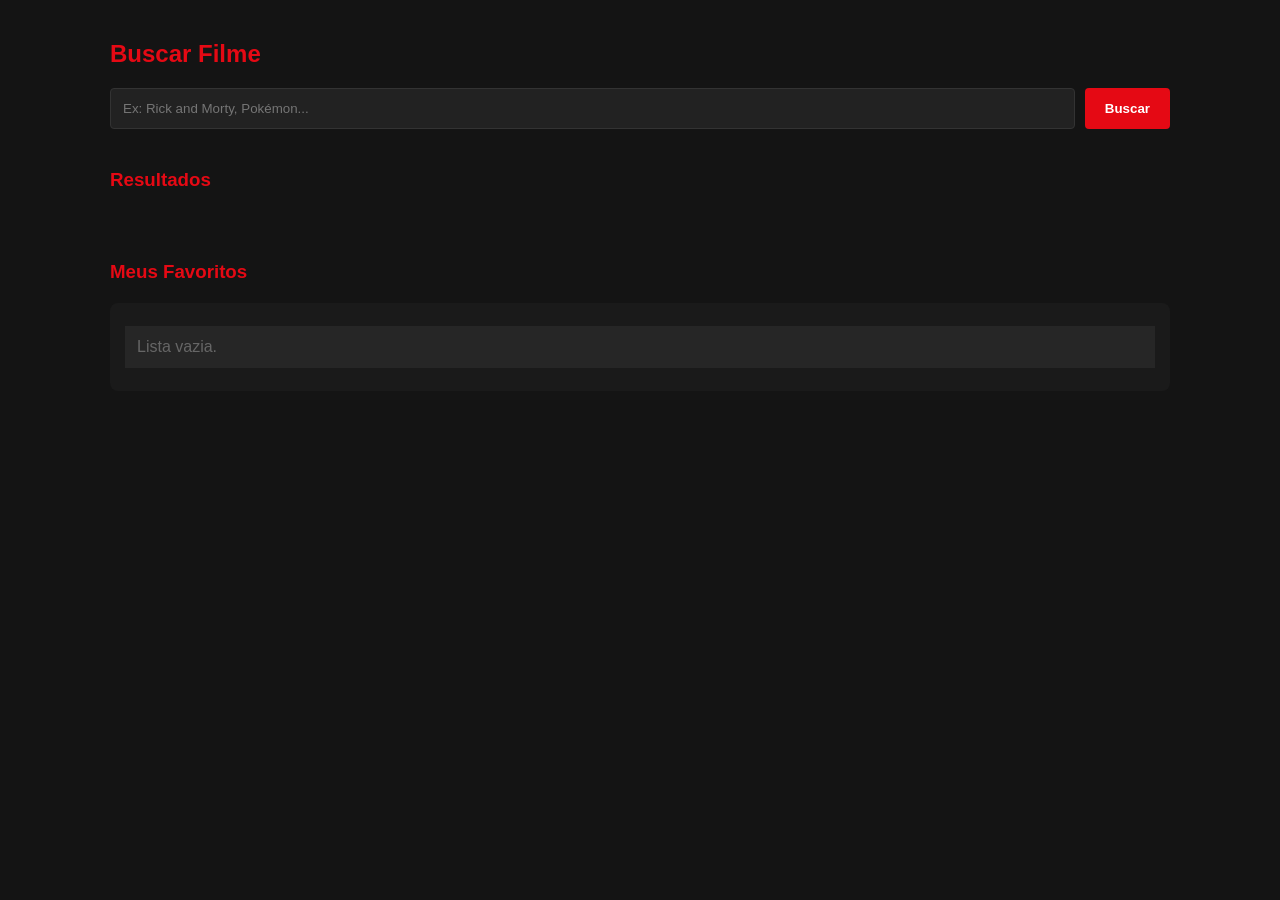
==== Projeto Filmes/index.html @ 30665780 "Add files via upload" ====
<!DOCTYPE html>
<html lang="pt-br">
<head>
    <meta charset="UTF-8">
    <meta name="viewport" content="width=device-width, initial-scale=1.0">
    <title>App Filmes - Home</title>
    <link rel="stylesheet" href="style.css">
</head>
<body>

    <h2>Buscar Filme</h2>
    <form class="search-container" id="formBusca">
        <input id="buscar" placeholder="Ex: Rick and Morty, Pokémon..." required autocomplete="off">
        <button type="submit">Buscar</button>
    </form>

    <h3>Resultados</h3>
    <div id="resultados"></div>

    <h3>Meus Favoritos</h3>
    <ul id="favoritos"></ul>

    <script src="script.js"></script>
</body>
</html>
---- Projeto Filmes/style.css ----
* {
    margin: 0;
    padding: 0;
    box-sizing: border-box;
    font-family: 'Segoe UI', sans-serif;
}

body {
    background-color: #141414;
    color: white;
    padding: 40px 20px;
    max-width: 1100px;
    margin: 0 auto;
}

h2, h3 {
    margin-bottom: 20px;
    color: #E50914;
}

/* Busca */
.search-container { display: flex; gap: 10px; margin-bottom: 40px; }
input#buscar {
    flex: 1; padding: 12px; border-radius: 4px; border: 1px solid #333;
    background: #222; color: white;
}

button {
    cursor: pointer; background: #E50914; color: white; border: none;
    padding: 10px 20px; border-radius: 4px; font-weight: bold; transition: 0.3s;
}
button:hover { background: #b20710; }

/* Grid Home */
#resultados {
    display: grid; grid-template-columns: repeat(auto-fill, minmax(220px, 1fr));
    gap: 20px; margin-bottom: 50px;
}

.card {
    background: #1f1f1f; padding: 20px; border-radius: 8px;
    text-align: center; border: 1px solid #333;
}

.btn-detalhes { background: #444; margin-bottom: 8px; width: 100%; }

/* Layout Detalhes */
.detalhe-container {
    background: #1f1f1f; padding: 30px; border-radius: 8px;
    display: flex; gap: 30px; flex-wrap: wrap; margin-top: 20px;
}
.detalhe-container img { border-radius: 8px; max-width: 250px; box-shadow: 0 5px 15px rgba(0,0,0,0.5); }
.info-filme { flex: 1; min-width: 300px; }
.sinopse { color: #bbb; line-height: 1.6; margin: 15px 0; }

/* Favoritos */
#favoritos { list-style: none; background: #1a1a1a; padding: 15px; border-radius: 8px; }
#favoritos li {
    background: #262626; margin: 8px 0; padding: 12px;
    display: flex; justify-content: space-between; border-left: 5px solid #E50914;
}
.btn-remover { background: none; font-size: 1.2em; color: #777; }
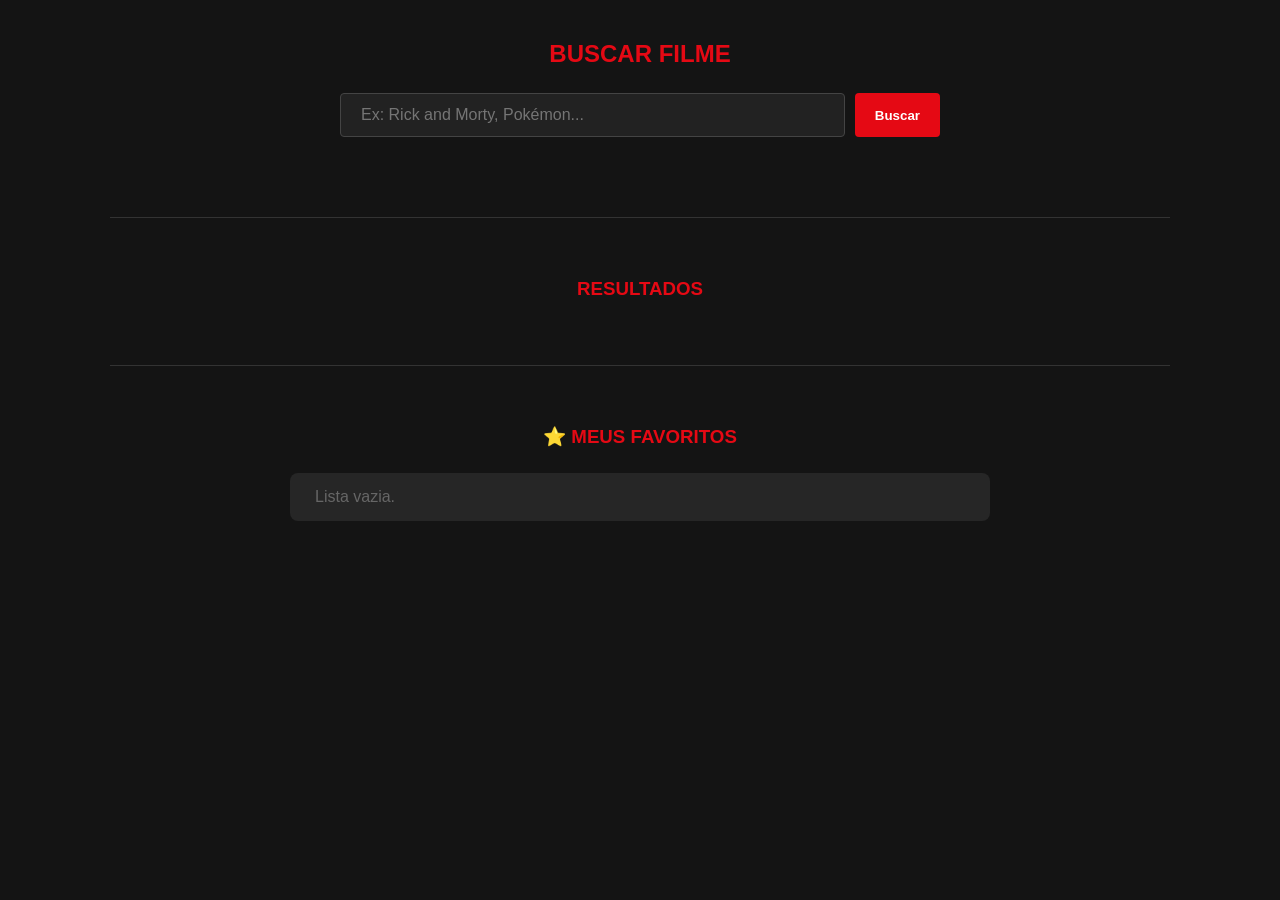
==== commit 69047fce: "Add files via upload" ====
--- a/Projeto Filmes/index.html
+++ b/Projeto Filmes/index.html
@@ -5,20 +5,31 @@
     <meta name="viewport" content="width=device-width, initial-scale=1.0">
     <title>App Filmes - Home</title>
     <link rel="stylesheet" href="style.css">
+    <link rel="manifest" href="manifest.json">
+    <meta name="theme-color" content="#E50914">
+    <meta name="apple-mobile-web-app-capable" content="yes">
 </head>
 <body>
 
-    <h2>Buscar Filme</h2>
-    <form class="search-container" id="formBusca">
-        <input id="buscar" placeholder="Ex: Rick and Morty, Pokémon..." required autocomplete="off">
-        <button type="submit">Buscar</button>
-    </form>
+    <div id="toast-container"></div>
 
-    <h3>Resultados</h3>
-    <div id="resultados"></div>
+    <section>
+        <h2>Buscar Filme</h2>
+        <form class="search-container" id="formBusca">
+            <input id="buscar" placeholder="Ex: Rick and Morty, Pokémon..." required autocomplete="off">
+            <button type="submit">Buscar</button>
+        </form>
+    </section>
 
-    <h3>Meus Favoritos</h3>
-    <ul id="favoritos"></ul>
+    <section>
+        <h3>Resultados</h3>
+        <div id="resultados"></div>
+    </section>
+
+    <section style="border-bottom: none;">
+        <h3>⭐ Meus Favoritos</h3>
+        <ul id="favoritos"></ul>
+    </section>
 
     <script src="script.js"></script>
 </body>
--- a/Projeto Filmes/style.css
+++ b/Projeto Filmes/style.css
@@ -1,62 +1,102 @@
-* {
-    margin: 0;
-    padding: 0;
-    box-sizing: border-box;
-    font-family: 'Segoe UI', sans-serif;
+* { margin: 0; padding: 0; box-sizing: border-box; font-family: 'Segoe UI', sans-serif; }
+
+body {
+    background-color: #141414; color: white; padding: 40px 20px;
+    max-width: 1100px; margin: 0 auto; text-align: center;
 }
 
-body {
-    background-color: #141414;
-    color: white;
-    padding: 40px 20px;
-    max-width: 1100px;
-    margin: 0 auto;
+h2, h3 { margin-bottom: 25px; color: #E50914; text-transform: uppercase; }
+
+section { margin-bottom: 60px; padding-bottom: 40px; border-bottom: 1px solid #333; }
+
+.search-container { display: flex; justify-content: center; gap: 10px; max-width: 600px; margin: 0 auto 40px auto; }
+
+input#buscar {
+    flex: 1; padding: 12px 20px; border-radius: 4px; border: 1px solid #444;
+    background: #222; color: white; font-size: 16px;
 }
 
-h2, h3 {
-    margin-bottom: 20px;
-    color: #E50914;
+#resultados {
+    display: grid; grid-template-columns: repeat(auto-fill, minmax(240px, 1fr));
+    gap: 25px; justify-content: center;
 }
 
-/* Busca */
-.search-container { display: flex; gap: 10px; margin-bottom: 40px; }
-input#buscar {
-    flex: 1; padding: 12px; border-radius: 4px; border: 1px solid #333;
-    background: #222; color: white;
+.card {
+    background: #1f1f1f; padding: 25px; border-radius: 12px; border: 1px solid #333;
+    display: flex; flex-direction: column; align-items: center; transition: 0.3s;
 }
+
+.card:hover { transform: translateY(-8px); border-color: #E50914; }
+
+.card span { font-size: 1.2em; font-weight: bold; margin-bottom: 15px; display: block; }
+
+#favoritos { list-style: none; max-width: 700px; margin: 0 auto; padding: 0; }
+
+#favoritos li {
+    background: #262626; margin: 12px 0; padding: 15px 25px;
+    display: flex; justify-content: space-between; align-items: center;
+    border-radius: 8px; border-left: 6px solid #E50914;
+}
+
+.fav-acoes { display: flex; gap: 12px; }
 
 button {
     cursor: pointer; background: #E50914; color: white; border: none;
-    padding: 10px 20px; border-radius: 4px; font-weight: bold; transition: 0.3s;
-}
-button:hover { background: #b20710; }
-
-/* Grid Home */
-#resultados {
-    display: grid; grid-template-columns: repeat(auto-fill, minmax(220px, 1fr));
-    gap: 20px; margin-bottom: 50px;
+    padding: 10px 20px; border-radius: 4px; font-weight: bold; transition: 0.2s;
 }
 
-.card {
-    background: #1f1f1f; padding: 20px; border-radius: 8px;
-    text-align: center; border: 1px solid #333;
+button:hover { background: #b20710; }
+.btn-detalhes { background: #444; width: 100%; margin-bottom: 8px; }
+.btn-fav-detalhes { background: #555; padding: 6px 12px; font-size: 0.9em; }
+.btn-remover { background: none; font-size: 1.4em; color: #888; }
+.btn-remover:hover { color: #ff4d4d; }
+
+.detalhe-container {
+    background: #1f1f1f; padding: 40px; border-radius: 15px;
+    display: flex; gap: 40px; flex-wrap: wrap; justify-content: center; text-align: left;
 }
-
-.btn-detalhes { background: #444; margin-bottom: 8px; width: 100%; }
-
-/* Layout Detalhes */
-.detalhe-container {
-    background: #1f1f1f; padding: 30px; border-radius: 8px;
-    display: flex; gap: 30px; flex-wrap: wrap; margin-top: 20px;
-}
-.detalhe-container img { border-radius: 8px; max-width: 250px; box-shadow: 0 5px 15px rgba(0,0,0,0.5); }
+.detalhe-container img { border-radius: 8px; max-width: 250px; }
 .info-filme { flex: 1; min-width: 300px; }
 .sinopse { color: #bbb; line-height: 1.6; margin: 15px 0; }
 
-/* Favoritos */
-#favoritos { list-style: none; background: #1a1a1a; padding: 15px; border-radius: 8px; }
-#favoritos li {
-    background: #262626; margin: 8px 0; padding: 12px;
-    display: flex; justify-content: space-between; border-left: 5px solid #E50914;
+/* ... (mantenha o código anterior e adicione/atualize estas partes) ... */
+
+/* Container das Notificações */
+#toast-container {
+    position: fixed;
+    bottom: 20px;
+    right: 20px;
+    z-index: 1000;
+    display: flex;
+    flex-direction: column;
+    gap: 10px;
 }
-.btn-remover { background: none; font-size: 1.2em; color: #777; }+
+/* Estilo do Balão de Notificação (Toast) */
+.toast {
+    background-color: #333;
+    color: white;
+    padding: 12px 20px;
+    border-radius: 8px;
+    border-left: 5px solid #E50914;
+    box-shadow: 0 4px 12px rgba(0,0,0,0.5);
+    font-size: 14px;
+    min-width: 250px;
+    text-align: left;
+    /* Animação: entra rápido, espera 2.5s e some devagar */
+    animation: slideIn 0.3s ease-out, fadeOut 0.5s ease-in 2.5s forwards;
+}
+
+/* Animações de entrada e saída */
+@keyframes slideIn {
+    from { transform: translateX(100%); opacity: 0; }
+    to { transform: translateX(0); opacity: 1; }
+}
+
+@keyframes fadeOut {
+    from { opacity: 1; }
+    to { opacity: 0; visibility: hidden; }
+}
+
+/* Garante que o texto da sinopse nos detalhes seja legível */
+.sinopse p { margin-bottom: 10px; }
